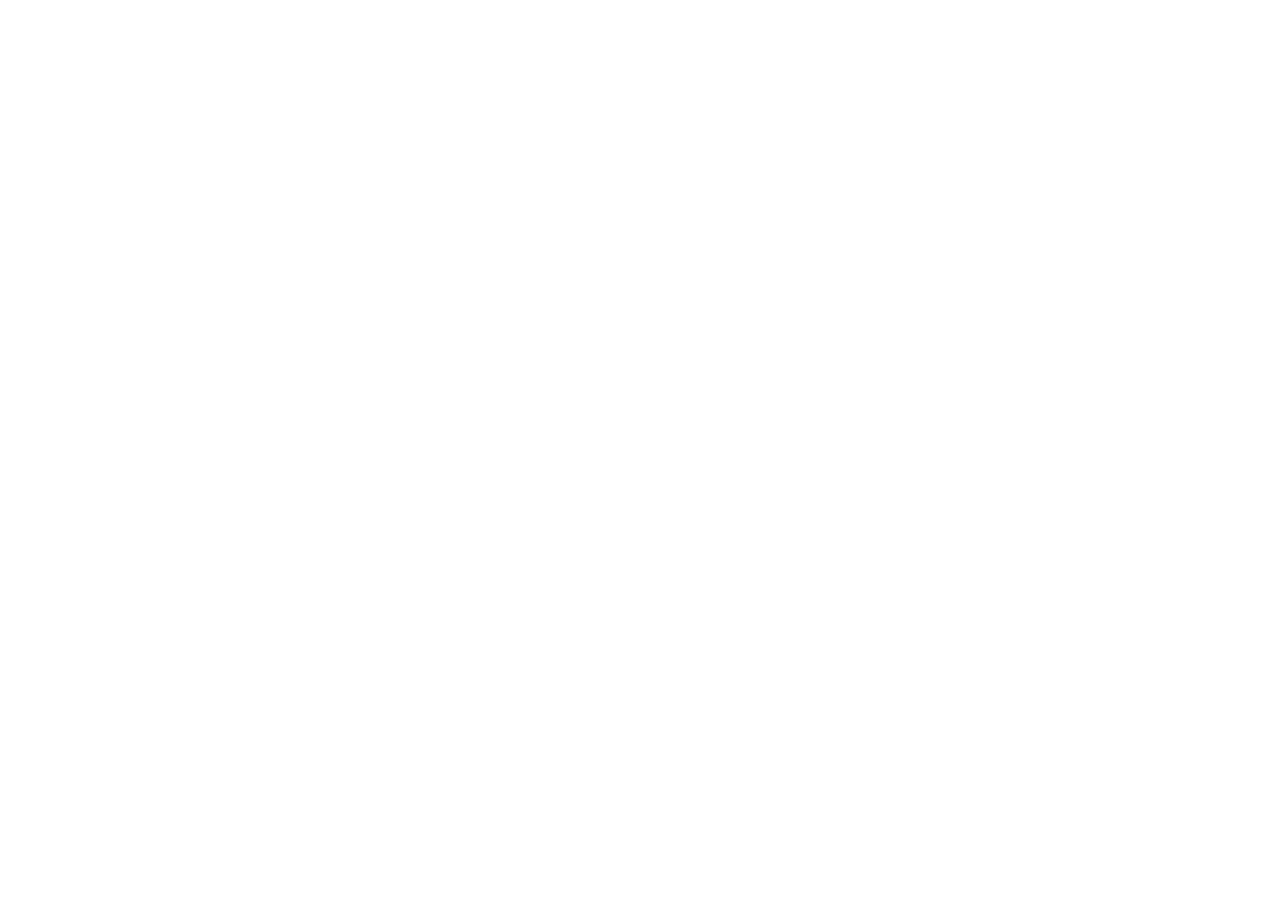
==== aboutMe.html @ bfb7bf27 "added styling to index page" ====
<!DOCTYPE html>
<html lang="en">
<head>
    <meta charset="UTF-8">
    <meta http-equiv="X-UA-Compatible" content="IE=edge">
    <meta name="viewport" content="width=device-width, initial-scale=1.0">
    <link href="https://cdn.jsdelivr.net/npm/bootstrap@5.2.3/dist/css/bootstrap.min.css" rel="stylesheet" integrity="sha384-rbsA2VBKQhggwzxH7pPCaAqO46MgnOM80zW1RWuH61DGLwZJEdK2Kadq2F9CUG65" crossorigin="anonymous">
    <title>About Me</title>
</head>
<body>
    
</body>
</html>
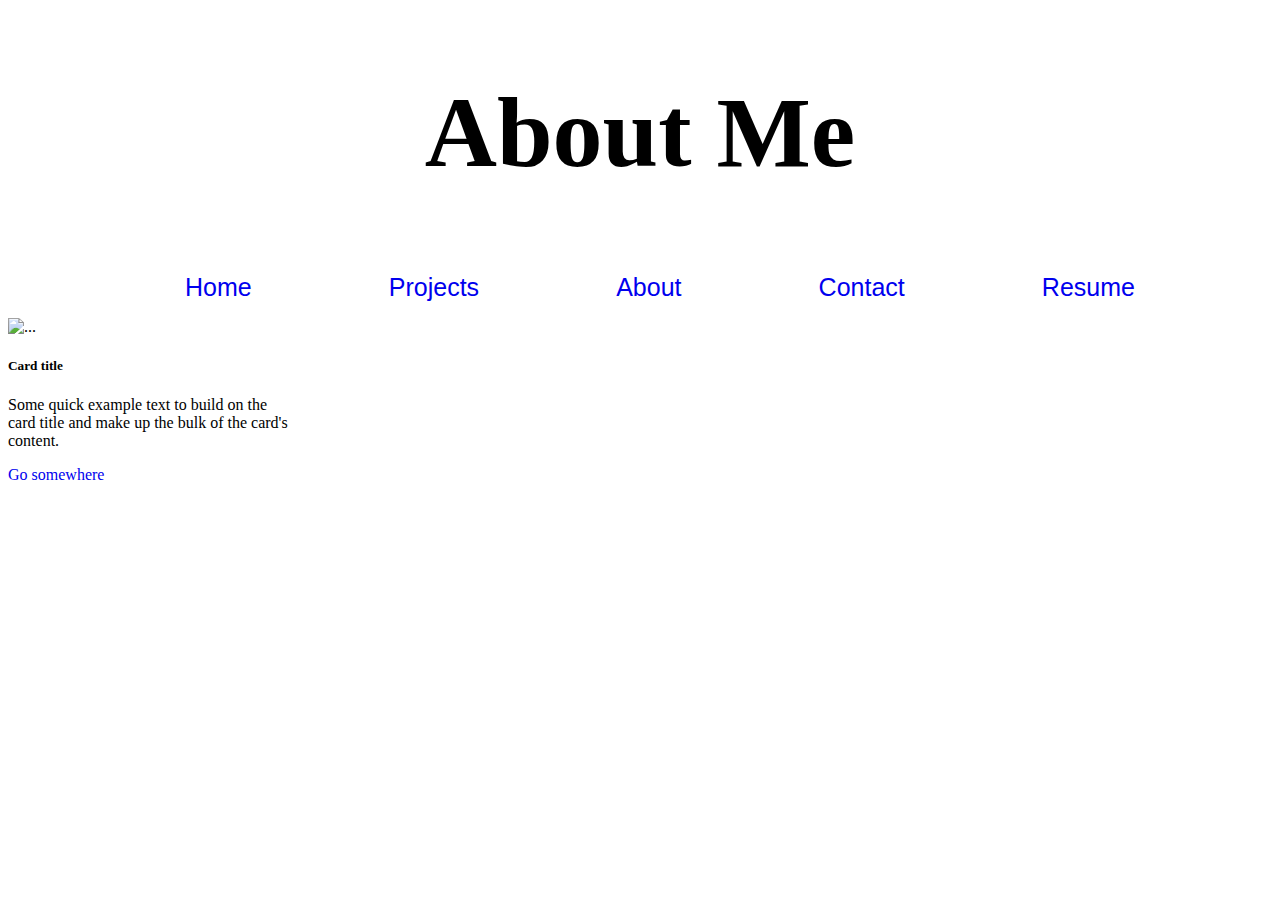
==== commit bfe7c98a: "completed homepage and added styled to about page" ====
--- a/aboutMe.html
+++ b/aboutMe.html
@@ -5,9 +5,36 @@
     <meta http-equiv="X-UA-Compatible" content="IE=edge">
     <meta name="viewport" content="width=device-width, initial-scale=1.0">
     <link href="https://cdn.jsdelivr.net/npm/bootstrap@5.2.3/dist/css/bootstrap.min.css" rel="stylesheet" integrity="sha384-rbsA2VBKQhggwzxH7pPCaAqO46MgnOM80zW1RWuH61DGLwZJEdK2Kadq2F9CUG65" crossorigin="anonymous">
+    <link rel="stylesheet" href="aboutme.css">
     <title>About Me</title>
 </head>
-<body>
-    
+<body class="bg-info container-fluid">
+    <header>
+        <h1>About Me</h1>
+    </header>
+    <nav>
+        <ul class="navbar">
+            <li class="links"><a class="link-light" href="index.html">Home</a></li>
+            <li class="links"><a class="link-light" href="portfolio">Projects</a></li>
+            <li class="links"><a class="link-light"href="aboutMe.html">About</a></li>
+            <li class="links"><a class="link-light" href="contact.html">Contact</a></li> 
+            <li class="links"><a class="link-light" href="resume.html" alt="Resume Page">Resume</a></li>
+        </ul>
+    </nav>
+    <main>
+        <section>
+            <div class="card" style="width: 18rem;">
+                <img src="https://images.unsplash.com/photo-1615719413546-198b25453f85?ixlib=rb-4.0.3&ixid=MnwxMjA3fDB8MHxwaG90by1wYWdlfHx8fGVufDB8fHx8&auto=format&fit=crop&w=736&q=80" class="card-img-top" alt="...">
+                <div class="card-body">
+                  <h5 class="card-title">Card title</h5>
+                  <p class="card-text">Some quick example text to build on the card title and make up the bulk of the card's content.</p>
+                  <a href="#" class="btn btn-secondary">Go somewhere</a>
+                </div>
+              </div>
+        </section>
+    </main>
+    <footer>
+
+    </footer>
 </body>
 </html>--- a/aboutme.css
+++ b/aboutme.css
@@ -0,0 +1,72 @@
+body {
+    display:grid;
+    grid-template-columns: 1fr 1fr 1fr;
+    grid-template-rows: 0.1fr 0.1fr 0.1fr 0.1fr;
+    grid-template-areas: 
+    "header header header"
+    "nav nav nav"
+    "main main main"
+    "footer footer footer"; 
+}
+
+header {
+    grid-area: header;
+}
+
+h1 {
+    font-size: 100px;
+    text-align: center;
+}
+
+nav {
+    grid-area: nav;
+}
+
+.navbar {
+    list-style-type: none;
+    font-family: 'Mukta', sans-serif;
+    display: flex;
+    justify-content: space-evenly;
+}
+
+
+
+a {
+    text-decoration: none; 
+  }
+
+ .links {
+    font-size: 25px;
+    
+  }
+
+  .links:hover {
+    animation: navtext 1.5s infinite;
+  }
+
+ @keyframes navtext {
+    0%{
+      font-size: 25px;
+    }
+    25% {
+      font-size: 50px;
+    }
+    50% {
+      font-size: 25px;
+    }
+    75%{
+      font-size: 50px;
+    }
+    100% {
+      font-size: 25px;
+    }
+  }
+
+
+main {
+    grid-area: main;
+}
+
+footer {
+    grid-area: footer;
+}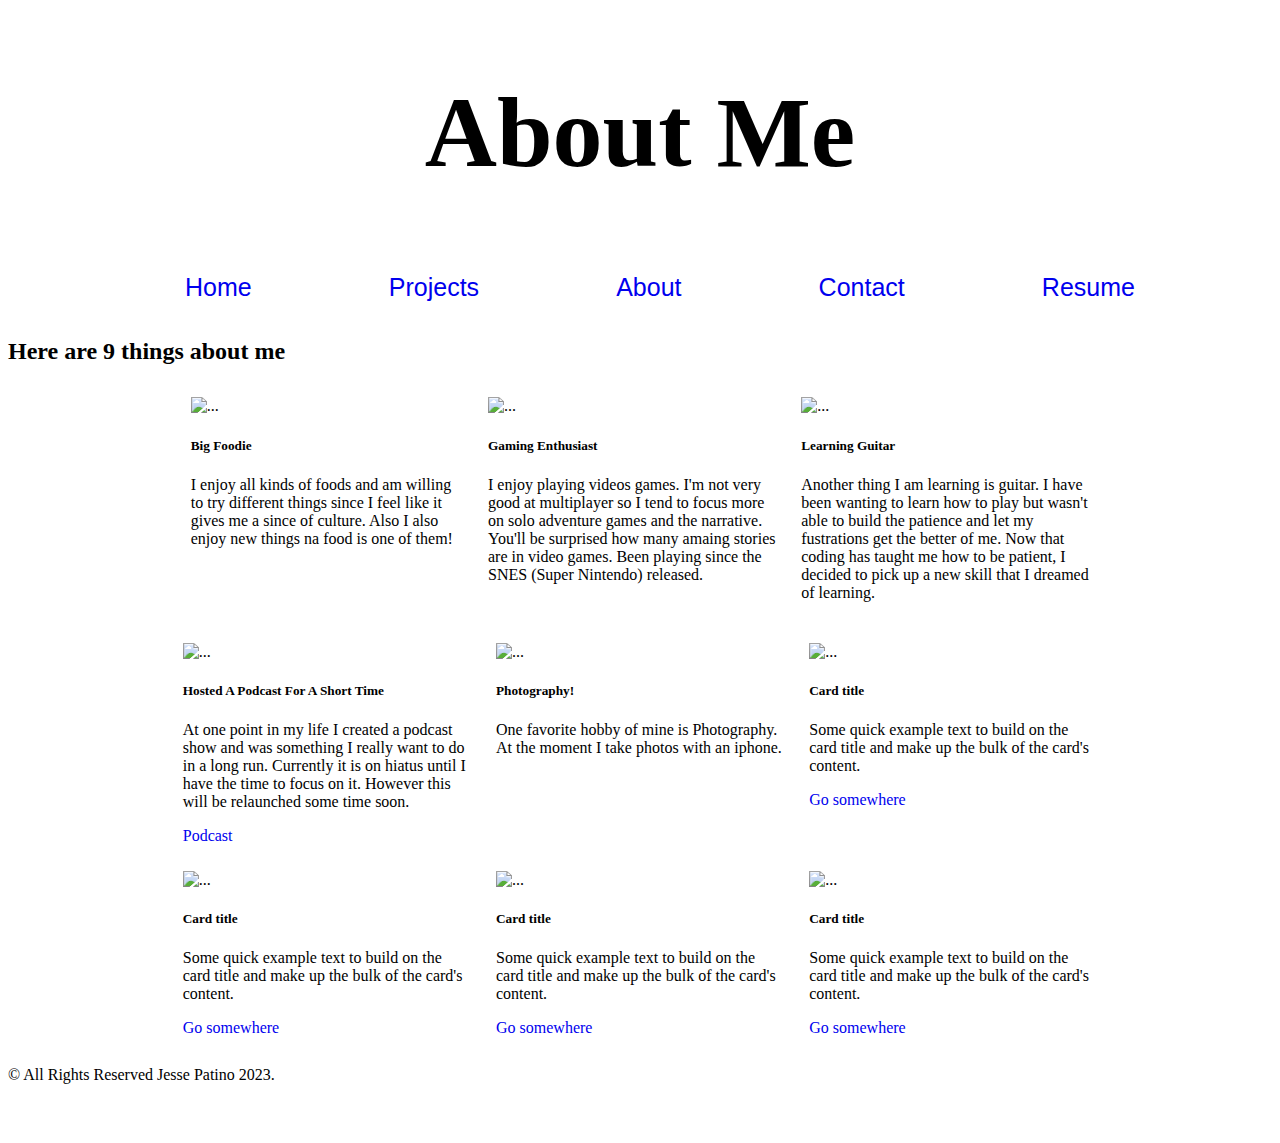
==== commit ebb48593: "added cards and completed more than half of the about page" ====
--- a/aboutMe.html
+++ b/aboutMe.html
@@ -16,25 +16,112 @@
         <ul class="navbar">
             <li class="links"><a class="link-light" href="index.html">Home</a></li>
             <li class="links"><a class="link-light" href="portfolio">Projects</a></li>
-            <li class="links"><a class="link-light"href="aboutMe.html">About</a></li>
-            <li class="links"><a class="link-light" href="contact.html">Contact</a></li> 
+            <li class="links"><a class="link-light" href="aboutMe.html">About</a></li>
+            <li class="links"><a class="link-light" href="contact.html">Contact</a></li>
             <li class="links"><a class="link-light" href="resume.html" alt="Resume Page">Resume</a></li>
         </ul>
     </nav>
     <main>
-        <section>
+        <h2 class="text-center">Here are 9 things about me</h2>
+        <section class="row">
+            <div class="card" style="width: 17rem;">
+                <img src="https://images.unsplash.com/photo-1615719413546-198b25453f85?ixlib=rb-4.0.3&ixid=MnwxMjA3fDB8MHxwaG90by1wYWdlfHx8fGVufDB8fHx8&auto=format&fit=crop&w=736&q=80"
+                    class="card-img-top" alt="...">
+                <div class="card-body">
+                    <h5 class="card-title">Big Foodie</h5>
+                    <p class="card-text">I enjoy all kinds of foods and am willing to try different things since I feel like
+                        it gives me a since of culture.
+                        Also I also enjoy new things na food is one of them!</p>
+                </div>
+            </div>
             <div class="card" style="width: 18rem;">
-                <img src="https://images.unsplash.com/photo-1615719413546-198b25453f85?ixlib=rb-4.0.3&ixid=MnwxMjA3fDB8MHxwaG90by1wYWdlfHx8fGVufDB8fHx8&auto=format&fit=crop&w=736&q=80" class="card-img-top" alt="...">
+                <img src="https://images.unsplash.com/photo-1593508512255-86ab42a8e620?ixlib=rb-4.0.3&ixid=MnwxMjA3fDB8MHxzZWFyY2h8OTR8fGdhbWluZ3xlbnwwfHwwfHw%3D&auto=format&fit=crop&w=500&q=60"
+                    class="card-img-top" alt="...">
                 <div class="card-body">
-                  <h5 class="card-title">Card title</h5>
-                  <p class="card-text">Some quick example text to build on the card title and make up the bulk of the card's content.</p>
-                  <a href="#" class="btn btn-secondary">Go somewhere</a>
+                    <h5 class="card-title">Gaming Enthusiast</h5>
+                    <p class="card-text">I enjoy playing videos games. I'm not very good at multiplayer so I tend to focus
+                        more on solo adventure games and the narrative.
+                        You'll be surprised how many amaing stories are in video games. Been playing since the SNES (Super
+                        Nintendo) released.
+                    </p>
                 </div>
-              </div>
+            </div>
+            <div class="card" style="width: 18rem;">
+                <img src="https://images.unsplash.com/photo-1525201548942-d8732f6617a0?ixlib=rb-4.0.3&ixid=MnwxMjA3fDB8MHxwaG90by1wYWdlfHx8fGVufDB8fHx8&auto=format&fit=crop&w=1170&q=80"
+                    class="card-img-top" alt="...">
+                <div class="card-body">
+                    <h5 class="card-title">Learning Guitar</h5>
+                    <p class="card-text">Another thing I am learning is guitar.
+                        I have been wanting to learn how to play but wasn't able to build the patience and let my
+                        fustrations get the better of me.
+                        Now that coding has taught me how to be patient, I decided to pick up a new skill that I dreamed of
+                        learning.
+                    </p>
+                </div>
+            </div>
         </section>
+        <section class="row">
+            <div class="card" style="width: 18rem;">
+                <img src="https://images.unsplash.com/photo-1556761175-129418cb2dfe?ixlib=rb-4.0.3&ixid=MnwxMjA3fDB8MHxzZWFyY2h8M3x8cG9kY2FzdHxlbnwwfHwwfHw%3D&auto=format&fit=crop&w=500&q=60"
+                    class="card-img-top" alt="...">
+                <div class="card-body">
+                    <h5 class="card-title">Hosted A Podcast For A Short Time</h5>
+                    <p class="card-text">At one point in my life I created a podcast show and was something I really want to
+                        do in a long run.
+                        Currently it is on hiatus until I have the time to focus on it.
+                        However this will be relaunched some time soon.</p>
+                    <a href="https://open.spotify.com/episode/2Rz1j6bqUHWGe7KWXjBV1f" class="btn btn-secondary">Podcast</a>
+                </div>
+                </div>
+                <div class="card" style="width: 18rem;">
+                    <img src="https://images.unsplash.com/photo-1523688706371-16ce51084ae4?ixlib=rb-4.0.3&ixid=MnwxMjA3fDB8MHxwaG90by1wYWdlfHx8fGVufDB8fHx8&auto=format&fit=crop&w=687&q=80" class="card-img-top" alt="...">
+                    <div class="card-body">
+                        <h5 class="card-title">Photography!</h5>
+                        <p class="card-text">One favorite hobby of mine is Photography. At the moment I take photos with an iphone.</p>
+                    </div>
+                </div>
+                <div class="card" style="width: 18rem;">
+                    <img src="..." class="card-img-top" alt="...">
+                    <div class="card-body">
+                        <h5 class="card-title">Card title</h5>
+                        <p class="card-text">Some quick example text to build on the card title and make up the bulk of the
+                            card's content.</p>
+                        <a href="#" class="btn btn-primary">Go somewhere</a>
+                    </div>
+                </div>
+                </section>
+                <section class="row">
+                    <div class="card" style="width: 18rem;">
+                            <img src="..." class="card-img-top" alt="...">
+                            <div class="card-body">
+                                <h5 class="card-title">Card title</h5>
+                                <p class="card-text">Some quick example text to build on the card title and make up the bulk of the card's
+                                    content.</p>
+                                <a href="#" class="btn btn-primary">Go somewhere</a>
+                            </div>
+                        </div>
+                        <div class="card" style="width: 18rem;">
+                            <img src="..." class="card-img-top" alt="...">
+                            <div class="card-body">
+                                <h5 class="card-title">Card title</h5>
+                                <p class="card-text">Some quick example text to build on the card title and make up the bulk of the card's
+                                    content.</p>
+                                <a href="#" class="btn btn-primary">Go somewhere</a>
+                            </div>
+                        </div>
+                        <div class="card" style="width: 18rem;">
+                            <img src="..." class="card-img-top" alt="...">
+                            <div class="card-body">
+                                <h5 class="card-title">Card title</h5>
+                                <p class="card-text">Some quick example text to build on the card title and make up the bulk of the card's
+                                    content.</p>
+                                <a href="#" class="btn btn-primary">Go somewhere</a>
+                            </div>
+                        </div>
+                    </section>
     </main>
     <footer>
-
+        <p class="text-center">&copy; All Rights Reserved Jesse Patino 2023.</p>
     </footer>
 </body>
 </html>--- a/aboutme.css
+++ b/aboutme.css
@@ -41,7 +41,7 @@
   }
 
   .links:hover {
-    animation: navtext 1.5s infinite;
+    animation: navtext 2s infinite;
   }
 
  @keyframes navtext {
@@ -67,6 +67,16 @@
     grid-area: main;
 }
 
+.row {
+    display: flex;
+    flex-direction: row;
+    justify-content: center;
+}
+
+.card {
+    margin: 1%;
+}
+
 footer {
     grid-area: footer;
 }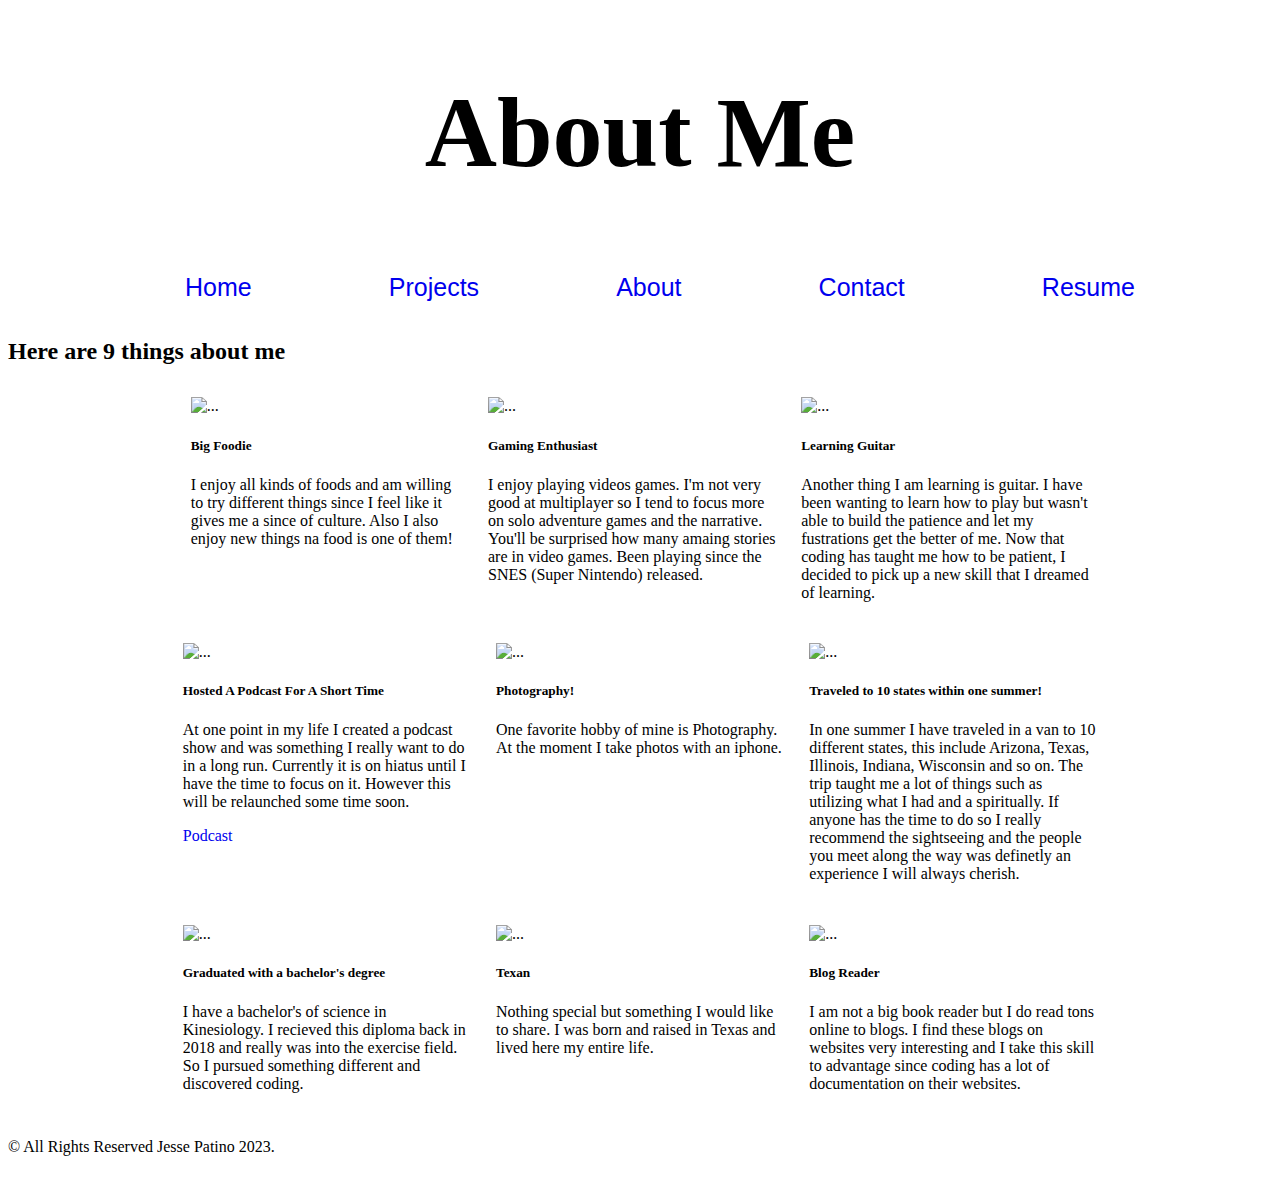
==== commit 735e8d77: "completed about page and started with contact page and styling" ====
--- a/aboutMe.html
+++ b/aboutMe.html
@@ -81,41 +81,38 @@
                     </div>
                 </div>
                 <div class="card" style="width: 18rem;">
-                    <img src="..." class="card-img-top" alt="...">
+                    <img src="https://images.unsplash.com/photo-1469854523086-cc02fe5d8800?ixlib=rb-4.0.3&ixid=MnwxMjA3fDB8MHxwaG90by1wYWdlfHx8fGVufDB8fHx8&auto=format&fit=crop&w=821&q=80" class="card-img-top" alt="...">
                     <div class="card-body">
-                        <h5 class="card-title">Card title</h5>
-                        <p class="card-text">Some quick example text to build on the card title and make up the bulk of the
-                            card's content.</p>
-                        <a href="#" class="btn btn-primary">Go somewhere</a>
+                        <h5 class="card-title">Traveled to 10 states within one summer!</h5>
+                        <p class="card-text">In one summer I have traveled in a van to 10 different states, this include Arizona, Texas, Illinois, Indiana, Wisconsin and so on.
+                            The trip taught me a lot of things such as utilizing what I had and a spiritually. If anyone has the time to do so I really recommend the sightseeing and the people you meet along the way
+                            was definetly an experience I will always cherish.
+                        </p>
                     </div>
                 </div>
                 </section>
                 <section class="row">
                     <div class="card" style="width: 18rem;">
-                            <img src="..." class="card-img-top" alt="...">
+                            <img src="https://images.unsplash.com/photo-1523050854058-8df90110c9f1?ixlib=rb-4.0.3&ixid=MnwxMjA3fDB8MHxwaG90by1wYWdlfHx8fGVufDB8fHx8&auto=format&fit=crop&w=1170&q=80" class="card-img-top" alt="...">
                             <div class="card-body">
-                                <h5 class="card-title">Card title</h5>
-                                <p class="card-text">Some quick example text to build on the card title and make up the bulk of the card's
-                                    content.</p>
-                                <a href="#" class="btn btn-primary">Go somewhere</a>
+                                <h5 class="card-title">Graduated with a bachelor's degree</h5>
+                                <p class="card-text">I have a bachelor's of science in Kinesiology. I recieved this diploma back in 2018 and really was into the exercise field.
+                                    So I pursued something different and discovered coding.
+                                </p>
                             </div>
                         </div>
                         <div class="card" style="width: 18rem;">
-                            <img src="..." class="card-img-top" alt="...">
+                            <img src="https://images.unsplash.com/photo-1609704001758-682c89a4d8b3?ixlib=rb-4.0.3&ixid=MnwxMjA3fDB8MHxwaG90by1wYWdlfHx8fGVufDB8fHx8&auto=format&fit=crop&w=1331&q=80" class="card-img-top" alt="...">
                             <div class="card-body">
-                                <h5 class="card-title">Card title</h5>
-                                <p class="card-text">Some quick example text to build on the card title and make up the bulk of the card's
-                                    content.</p>
-                                <a href="#" class="btn btn-primary">Go somewhere</a>
+                                <h5 class="card-title">Texan</h5>
+                                <p class="card-text">Nothing special but something I would like to share. I was born and raised in Texas and lived here my entire life.</p>
                             </div>
                         </div>
                         <div class="card" style="width: 18rem;">
-                            <img src="..." class="card-img-top" alt="...">
+                            <img src="https://images.unsplash.com/photo-1519337265831-281ec6cc8514?ixlib=rb-4.0.3&ixid=MnwxMjA3fDB8MHxwaG90by1wYWdlfHx8fGVufDB8fHx8&auto=format&fit=crop&w=1170&q=80" class="card-img-top" alt="...">
                             <div class="card-body">
-                                <h5 class="card-title">Card title</h5>
-                                <p class="card-text">Some quick example text to build on the card title and make up the bulk of the card's
-                                    content.</p>
-                                <a href="#" class="btn btn-primary">Go somewhere</a>
+                                <h5 class="card-title">Blog Reader</h5>
+                                <p class="card-text">I am not a big book reader but I do read tons online to blogs. I find these blogs on websites very interesting and I take this skill to advantage since coding has a lot of documentation on their websites.</p>
                             </div>
                         </div>
                     </section>
--- a/aboutme.css
+++ b/aboutme.css
@@ -1,7 +1,7 @@
 body {
     display:grid;
-    grid-template-columns: 1fr 1fr 1fr;
-    grid-template-rows: 0.1fr 0.1fr 0.1fr 0.1fr;
+    grid-template-columns: auto auto auto;
+    grid-template-rows: auto auto auto auto;
     grid-template-areas: 
     "header header header"
     "nav nav nav"
@@ -28,8 +28,6 @@
     display: flex;
     justify-content: space-evenly;
 }
-
-
 
 a {
     text-decoration: none; 
@@ -79,4 +77,55 @@
 
 footer {
     grid-area: footer;
-}+}
+
+@media (max-width: 767px) {
+  body {
+    display: grid;
+    grid-template-columns: 1fr;
+    grid-template-rows: auto auto auto auto;
+    grid-template-areas:
+      "header"
+      "nav"
+      "main"
+      "footer";
+  }
+
+  .navbar {
+    list-style-type: none;
+    font-family: 'Mukta', sans-serif;
+    display: flex;
+    flex-direction: column;
+}
+}
+
+@media (min-width: 768px) and (max-width: 992px) {
+  body { 
+    display:grid;
+    grid-template-columns: auto auto;
+    grid-template-rows: auto auto auto auto;
+    grid-template-areas: 
+      "header header"
+      "nav main"
+      "nav main"
+      "footer footer";
+  }
+  .navbar {
+    list-style-type: none;
+    font-family: 'Mukta', sans-serif;
+    display: flex;
+    flex-direction: column;
+    position: fixed;
+    padding-top: 15%;
+    margin: 0;
+}
+
+main {
+  margin-left: 15%;
+}
+
+.links:hover {
+  animation: navtext 0s 0;
+}
+  }
+
